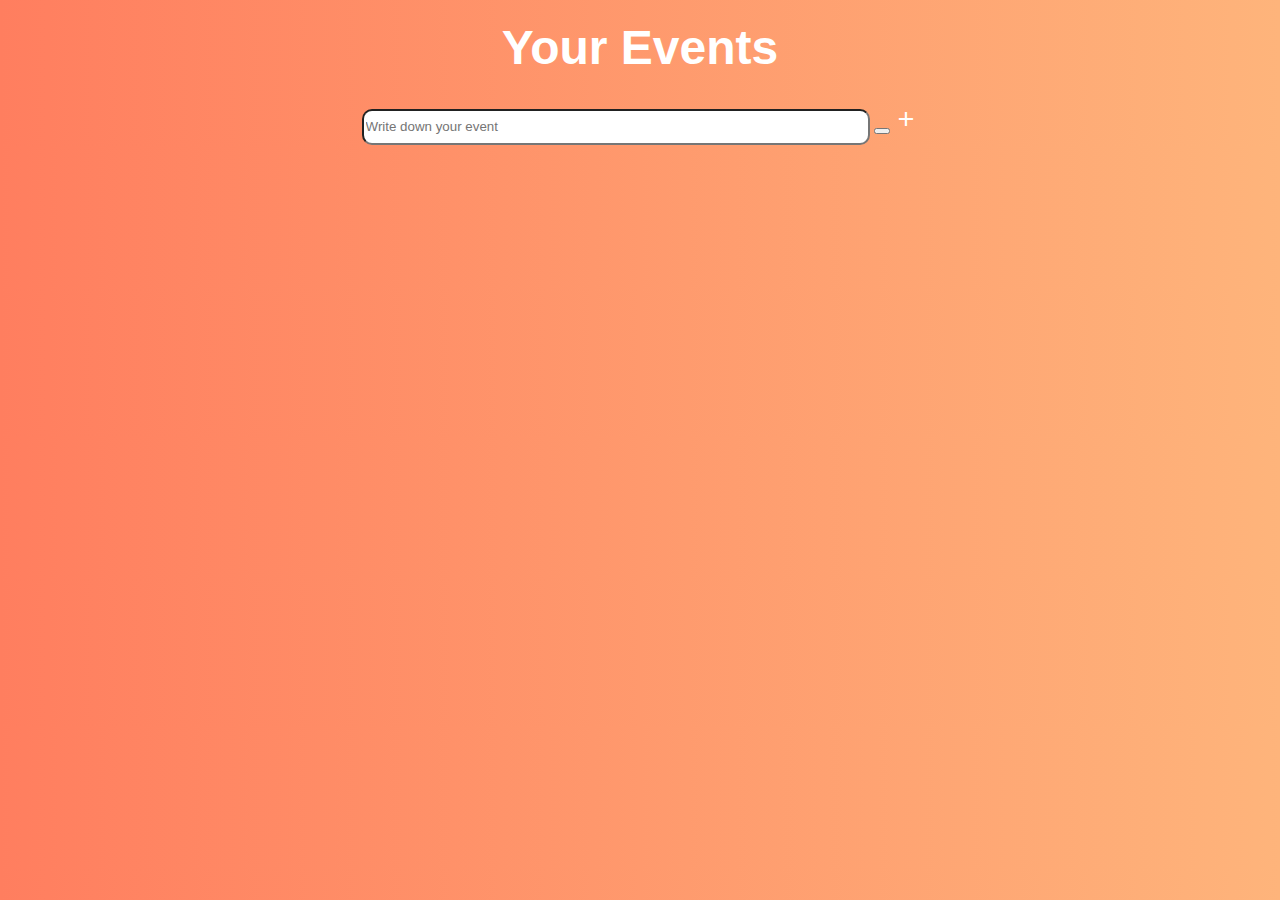
==== Javascript practice/deleteadd.html @ fd025b6a "update" ====
<!DOCTYPE html>
<html lang="en">
  <head>
    <meta charset="UTF-8" />
    <meta name="viewport" content="width=device-width, initial-scale=1.0" />
    <title>Delete and add</title>
    <link rel="stylesheet" href="styles.css" />
    
    <link
      rel="stylesheet"
      href="https://fonts.googleapis.com/css2?family=Material+Symbols+Outlined:opsz,wght,FILL,GRAD@20..48,100..700,0..1,-50..200&icon_names=add"
    />
  </head>
  <body>
    <h1>Your Events</h1>
    
    <div>
      <input type="text" id="numberinput" placeholder="Write down your event" />
      <button></button>
      <span class="material-symbols-outlined"> add </span>
    </button>
    </div>


    <script></script>
  </body>
</html>
---- Javascript practice/styles.css ----
body {
  margin: 0;
  padding: 0;
  font-family: Arial, sans-serif;
  background: linear-gradient(to right, #ff7e5f, #feb47b);
  color: white;
  text-align: center;
}

h1 {
  font-size: 3em;
  margin-top: 20px;
  font-weight: bold;
}

#numberinput {
  width: 500px;
  height: 30px;
  border-radius: 10px;
}

.addthing {
  display: flex;
  justify-content: center;
  align-items: center;
  gap: 6px;
}

.addsym {
  border-radius: 5px;
  background-color: aliceblue;
}

.addsym:hover {
  background-color: #e1532c;
}
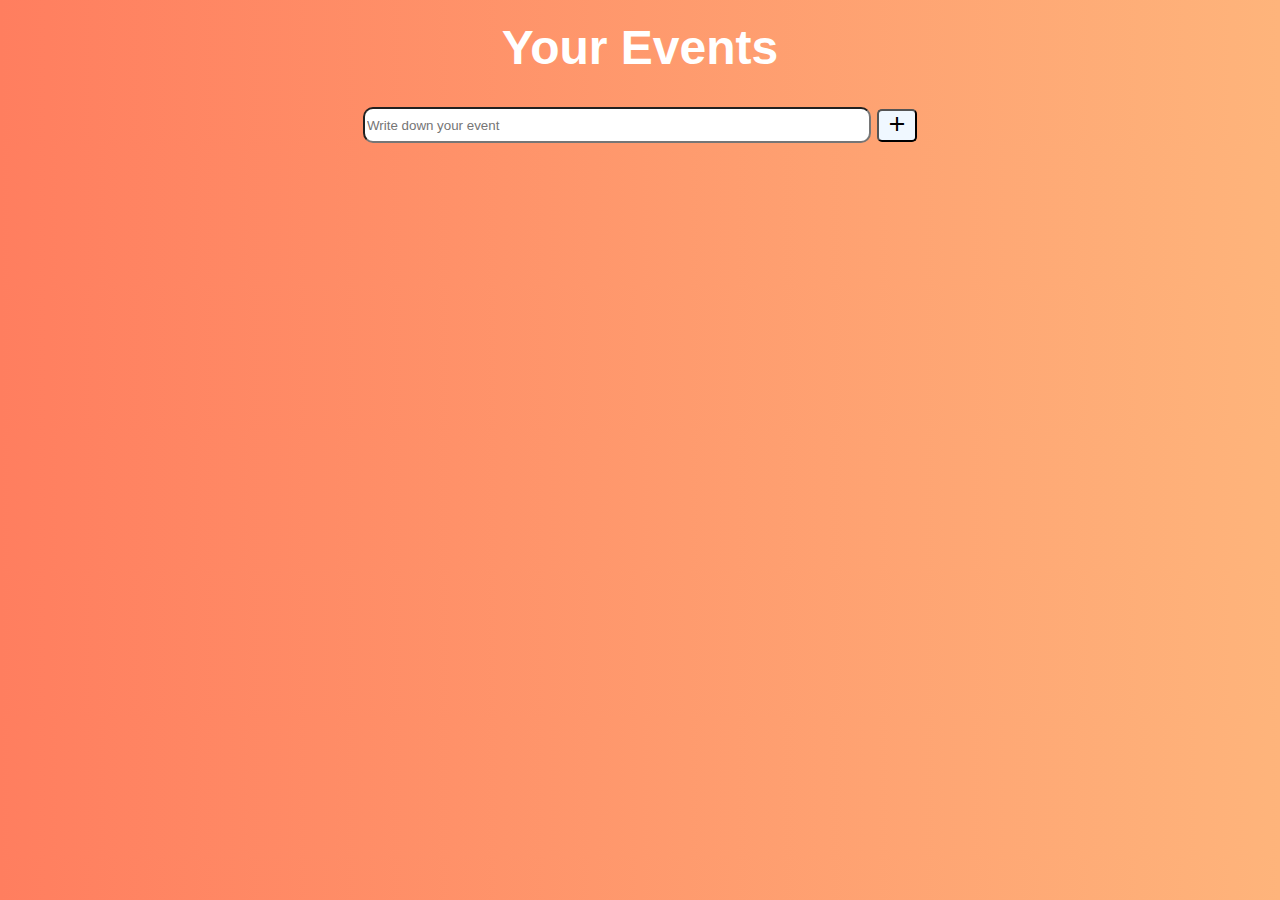
==== commit 93bae75d: "update" ====
--- a/Javascript practice/deleteadd.html
+++ b/Javascript practice/deleteadd.html
@@ -5,7 +5,7 @@
     <meta name="viewport" content="width=device-width, initial-scale=1.0" />
     <title>Delete and add</title>
     <link rel="stylesheet" href="styles.css" />
-    
+
     <link
       rel="stylesheet"
       href="https://fonts.googleapis.com/css2?family=Material+Symbols+Outlined:opsz,wght,FILL,GRAD@20..48,100..700,0..1,-50..200&icon_names=add"
@@ -13,14 +13,13 @@
   </head>
   <body>
     <h1>Your Events</h1>
-    
-    <div>
+
+    <div class="addthing">
       <input type="text" id="numberinput" placeholder="Write down your event" />
-      <button></button>
-      <span class="material-symbols-outlined"> add </span>
-    </button>
+      <button class="addsym">
+        <span class="material-symbols-outlined"> add </span>
+      </button>
     </div>
-
 
     <script></script>
   </body>
